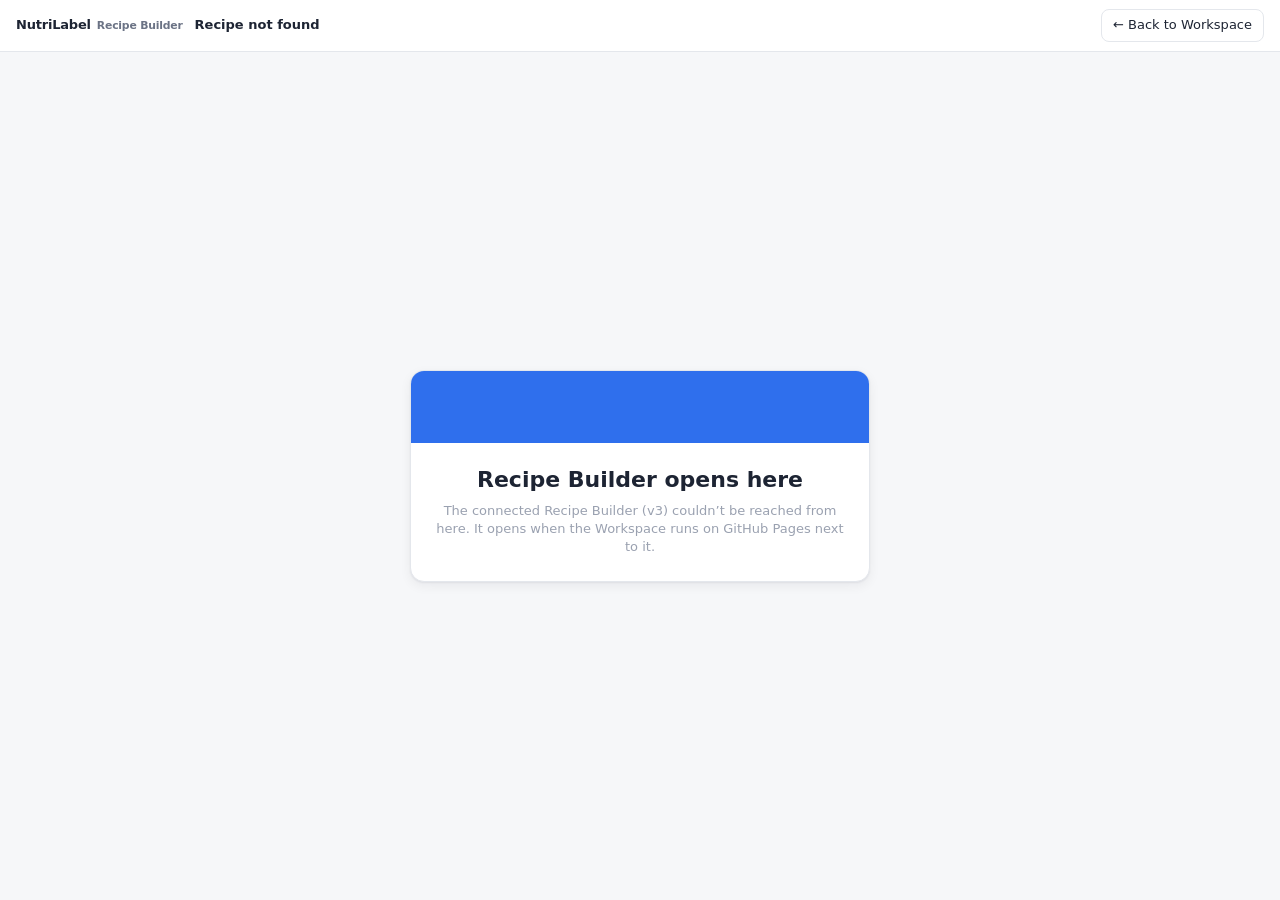
==== builder.html @ fdc072c4 "Layout lab: four alternative Workspace layouts on the same data Directions from the ui-ux-pro-max sk" ====
<!doctype html>
<html lang="en">
<head>
  <meta charset="utf-8">
  <meta name="viewport" content="width=device-width, initial-scale=1">
  <title>Recipe Builder</title>
  <link rel="stylesheet" href="base.css?v=202610161114">
  <link rel="stylesheet" href="workspace.css?v=202610161114">
  <script>try { var t = JSON.parse(localStorage.getItem('nlws.pref.theme')); if (t) document.documentElement.dataset.theme = t; } catch (e) {}</script>
</head>
<body>
  <header class="topbar">
    <a class="brand" href="index.html">NutriLabel <small>Recipe Builder</small></a>
    <span class="title" id="name"></span>
    <span class="spacer"></span>
    <a class="btn" href="index.html" onclick="if (history.length > 1 && document.referrer) { history.back(); return false; }">← Back to Workspace</a>
  </header>
  <div class="ws-builder">
    <div class="ws-builder-box">
      <div class="ws-thumb" id="strip"></div>
      <h1>Recipe Builder opens here</h1>
      <p class="muted" id="sub"></p>
      <p class="faint">The connected Recipe Builder (v3) couldn’t be reached from here. It opens when the Workspace runs on GitHub Pages next to it.</p>
    </div>
  </div>
  <script src="store.js?v=202610161114"></script>
  <script>
    const r = store.getItem(new URLSearchParams(location.search).get('id'));
    document.getElementById('name').textContent = r ? r.name : 'Recipe not found';
    document.title = (r ? r.name + ' · ' : '') + 'Recipe Builder';
    if (r) {
      document.getElementById('strip').style.background = r.thumbnailColor;
      document.getElementById('sub').textContent = 'Opening “' + r.name + '” · ' + r.versions + (r.versions === 1 ? ' version · ' : ' versions · ') + r.cards + (r.cards === 1 ? ' card' : ' cards');
    }
  </script>
</body>
</html>
---- base.css ----
/* Design tokens and shared components, copied from V3 shared/base.css (54e00f0). Used by every page. */
:root {
  --bg: #f6f7f9; --panel: #fff; --line: #e4e7ec; --line2: #eef0f3;
  --text: #1d2433; --muted: #6b7385; --faint: #9aa1b0;
  --accent: #2f6fed; --accent-soft: #eaf1ff; --danger: #e5484d; --ok: #16a34a;
  --asm: #7c5cff; --asm-soft: #f1edff; --final: #10b981; --final-soft: #e7f8f1;
  --radius: 10px; --shadow: 0 1px 2px rgba(16,24,40,.06), 0 4px 12px rgba(16,24,40,.06);
  --shadow-lg: 0 8px 30px rgba(16,24,40,.16);
  --accent-hover: #255fd6; --hover: #f2f4f7; --subtle: #f8f9fb; --canvas: #f4f5f7; --dot: #cfd4dc;
  --input: #fff; --chip: #eef0f3; --tabbar: #eef0f3; --toast-bg: #1d2433;
  --warn-soft: #fff8e6; --warn-line: #f3d58a; --danger-soft: #fdecec; --fav-soft: #fff6e0;
  color-scheme: light;
}
:root[data-theme="dark"] {
  --bg: #0f141c; --panel: #171d28; --line: #2b3343; --line2: #222a37;
  --text: #e6e9ef; --muted: #a6afc0; --faint: #778195;
  --accent: #5b8cff; --accent-soft: #1d2a48; --danger: #f2696d; --ok: #3fcf83;
  --asm: #9a82ff; --asm-soft: #262043; --final: #34d399; --final-soft: #12302a;
  --shadow: 0 1px 2px rgba(0,0,0,.45), 0 4px 14px rgba(0,0,0,.35);
  --shadow-lg: 0 10px 34px rgba(0,0,0,.55);
  --accent-hover: #4677f0; --hover: #232b39; --subtle: #1c2330; --canvas: #11161f; --dot: #2b3546;
  --input: #0f141c; --chip: #2b3343; --tabbar: #121821; --toast-bg: #2e3748;
  --warn-soft: #2a2414; --warn-line: #5c4b1d; --danger-soft: #3b1d23; --fav-soft: #2c2515;
  color-scheme: dark;
}
* { box-sizing: border-box; }
html, body { margin: 0; height: 100%; }
body[data-layout] { overflow: hidden; }
body { background: var(--bg); color: var(--text); font: 13px/1.4 system-ui, -apple-system, "Segoe UI", Roboto, sans-serif; }
button { font: inherit; cursor: pointer; }
input, textarea, select { font: inherit; color: inherit; }
a { color: var(--accent); }

.topbar { height: 52px; display: flex; align-items: center; gap: 12px; padding: 0 16px; background: var(--panel); border-bottom: 1px solid var(--line); }
.topbar { overflow-x: auto; overflow-y: hidden; scrollbar-width: thin; }
.topbar > * { flex: none; white-space: nowrap; }
.topbar > .spacer { flex: 1 1 0; min-width: 8px; }
.topbar > .title { flex: 0 1 auto; min-width: 60px; overflow: hidden; text-overflow: ellipsis; }
.brand { font-weight: 800; letter-spacing: -.2px; display: flex; align-items: center; gap: 6px; text-decoration: none; color: var(--text); }
.brand small { font-weight: 600; color: var(--muted); }
.topbar .title { font-weight: 700; }
.topbar .tag { font-size: 11px; font-weight: 700; color: var(--accent); background: var(--accent-soft); padding: 2px 7px; border-radius: 5px; }
.topbar .spacer { flex: 1; }
.btn { border: 1px solid var(--line); background: var(--panel); border-radius: 8px; padding: 6px 11px; color: var(--text); display: inline-flex; align-items: center; gap: 6px; white-space: nowrap; }
.btn:hover { background: var(--hover); }
.btn.primary { background: var(--accent); color: #fff; border-color: var(--accent); }
.btn.primary:hover { background: var(--accent-hover); }
.btn.ghost { border-color: transparent; background: transparent; }
.btn.ghost:hover { background: var(--hover); }
.btn.sm { padding: 3px 8px; font-size: 12px; }
.kbd { font: 11px ui-monospace, monospace; background: var(--hover); border: 1px solid var(--line); border-radius: 4px; padding: 0 4px; color: var(--muted); }

.canvas { position: relative; overflow: hidden; background-color: var(--canvas);
  background-image: radial-gradient(circle, var(--dot) 1.1px, transparent 1.2px); touch-action: none; }
.canvas.panning { cursor: grabbing; }
.world { position: absolute; left: 0; top: 0; transform-origin: 0 0; }
.world.animating { transition: transform .3s ease; }
.zoombar { position: absolute; right: 14px; bottom: 14px; display: flex; gap: 4px; background: var(--panel); border: 1px solid var(--line); border-radius: 9px; padding: 3px; box-shadow: var(--shadow); z-index: 5; }
.zoombar button { border: 0; background: none; width: 30px; height: 28px; border-radius: 6px; color: var(--muted); font-size: 15px; }
.zoombar button:hover { background: var(--hover); color: var(--text); }
.zoombar .zl { min-width: 46px; font-size: 11px; display: grid; place-items: center; color: var(--muted); }

/* number inputs */
.num { width: 64px; text-align: right; border: 1px solid var(--line); border-radius: 6px; padding: 3px 6px; background: var(--panel); }
.num:focus, .txt:focus, textarea:focus { outline: 2px solid var(--accent); outline-offset: -1px; border-color: transparent; }
.txt { border: 1px solid var(--line); border-radius: 6px; padding: 5px 8px; background: var(--panel); width: 100%; }
textarea.txt { resize: vertical; min-height: 56px; }

/* picker */
.picker { position: fixed; z-index: 1000; width: 300px; max-height: 360px; background: var(--panel); border: 1px solid var(--line); border-radius: 10px; box-shadow: var(--shadow-lg); display: flex; flex-direction: column; overflow: hidden; }
.pk-head { display: flex; align-items: center; border-bottom: 1px solid var(--line); }
.picker input { flex: 1; min-width: 0; border: 0; padding: 10px 12px; outline: none; }
.pk-close { border: 0; background: none; width: 30px; height: 30px; margin-right: 4px; border-radius: 6px; color: var(--muted); font-size: 18px; line-height: 1; }
.pk-close:hover { background: var(--hover); color: var(--text); }
.pk-list { overflow: auto; padding: 4px 0; }
.pk-group { font-size: 10.5px; font-weight: 700; text-transform: uppercase; letter-spacing: .5px; color: var(--faint); padding: 8px 12px 3px; }
.pk-item { display: flex; align-items: center; gap: 8px; padding: 6px 12px; cursor: pointer; }
.pk-item.active, .pk-item:hover { background: var(--accent-soft); }
.pk-dot { width: 8px; height: 8px; border-radius: 50%; flex: none; }
.pk-label { flex: 1; white-space: nowrap; overflow: hidden; text-overflow: ellipsis; }
.pk-sub { color: var(--faint); font-size: 11px; white-space: nowrap; }
.pk-empty { padding: 14px; color: var(--muted); }

/* nutrition label */
.nlabel { border: 1.5px solid #111; padding: 6px 8px; background: #fff; color: #111; font-family: Helvetica, Arial, sans-serif; max-width: 280px; }
.lb-title { font-size: 26px; font-weight: 900; letter-spacing: -.5px; line-height: 1; }
.lb-serv { display: flex; justify-content: space-between; font-size: 13px; border-top: 1px solid #111; margin-top: 4px; padding-top: 2px; }
.lb-thick { height: 8px; background: #111; margin: 3px 0; }
.lb-med { height: 4px; background: #111; margin: 2px 0; }
.lb-cal { display: flex; justify-content: space-between; align-items: baseline; font-weight: 900; }
.lb-cal span { font-size: 18px; } .lb-cal b { font-size: 28px; }
.lb-row { display: flex; justify-content: space-between; border-top: 1px solid #999; font-size: 12px; padding: 1.5px 0; }
.lb-row.sub { padding-left: 14px; }
.lb-row.right { justify-content: flex-end; border-top: 0; font-size: 11px; }
.lb-foot { font-size: 10px; color: #444; }
.lb-stmt { font-size: 11px; line-height: 1.35; margin-top: 8px; max-width: 280px; border: 1.5px solid #111; padding: 6px 8px; background: #fff; color: #111; font-family: Helvetica, Arial, sans-serif; } /* printed-label look, like .nlabel */

/* Excel-style recipe tabs */
body.has-tabbar .gmain, body.has-tabbar .cmain, body.has-tabbar .smain { height: calc(100vh - 52px - 36px) !important; }
.tabbar { position: fixed; left: 0; right: 0; bottom: 0; height: 36px; background: var(--tabbar); border-top: 1px solid var(--line); display: flex; align-items: stretch; z-index: 800; padding-left: 8px; }
.tb-add { width: 30px; margin: 5px 6px 5px 0; border: 1px solid var(--line); background: var(--panel); border-radius: 6px; font-size: 17px; line-height: 1; color: var(--accent); flex: none; }
.tb-add:hover { background: var(--accent); color: #fff; border-color: var(--accent); }
.tb-tabs { display: flex; overflow-x: auto; overflow-y: hidden; flex: 1; min-width: 0; scrollbar-width: thin; }
.tb-tab { display: flex; align-items: center; gap: 4px; padding: 0 6px 0 14px; max-width: 220px; border-right: 1px solid var(--line); color: var(--muted); cursor: pointer; user-select: none; flex: none; position: relative; }
.tb-tab:hover { background: var(--hover); color: var(--text); }
.tb-tab.active { background: var(--panel); color: var(--text); font-weight: 650; margin-top: -1px; box-shadow: inset 0 -3px 0 var(--accent); }
.tb-name { white-space: nowrap; overflow: hidden; text-overflow: ellipsis; }
.tb-x { border: 0; background: none; color: var(--faint); width: 18px; height: 18px; border-radius: 4px; padding: 0; font-size: 14px; line-height: 1; visibility: hidden; }
.tb-tab:hover .tb-x, .tb-tab.active .tb-x { visibility: visible; }
.tb-x:hover { background: var(--danger-soft); color: var(--danger); }
.tb-input { width: 170px; border: 1px solid var(--accent); border-radius: 4px; padding: 2px 5px; font-weight: 600; outline: none; }
.tb-hint { align-self: center; padding: 0 14px; color: var(--faint); font-size: 11px; white-space: nowrap; }
.tb-menu { position: fixed; z-index: 1001; background: var(--panel); border: 1px solid var(--line); border-radius: 8px; box-shadow: var(--shadow-lg); padding: 4px; display: flex; flex-direction: column; min-width: 150px; }
.tb-menu button { border: 0; background: none; text-align: left; padding: 7px 10px; border-radius: 5px; }
.tb-menu button:hover { background: var(--accent-soft); }
.tb-menu button.danger { color: var(--danger); } .tb-menu button.danger:hover { background: var(--danger-soft); }

.toast { position: fixed; left: 50%; top: 64px; transform: translate(-50%, -10px); background: var(--toast-bg); color: #fff; padding: 7px 14px; border-radius: 8px; opacity: 0; transition: .2s; pointer-events: none; z-index: 2000; }
.toast.show { opacity: 1; transform: translate(-50%, 0); }
.nl-prompt-ov { position: fixed; inset: 0; background: rgba(0,0,0,.35); display: flex; align-items: center; justify-content: center; z-index: 3000; }
.nl-prompt { background: var(--panel); border-radius: 14px; padding: 24px; width: 360px; max-width: 90vw; box-shadow: var(--shadow-lg); }
.nl-prompt-label { font-weight: 600; margin-bottom: 10px; }
.nl-prompt-input { width: 100%; padding: 8px 10px; border: 1px solid var(--line); border-radius: 8px; font: inherit; outline: none; }
.nl-prompt-input:focus { border-color: var(--accent); box-shadow: 0 0 0 3px var(--accent-soft); }
.nl-prompt-btns { display: flex; gap: 8px; margin-top: 14px; justify-content: flex-end; }
.muted { color: var(--muted); } .faint { color: var(--faint); }
.nif { width: 460px; max-height: 90vh; overflow-y: auto; }
.nif-f { display: flex; flex-direction: column; gap: 4px; margin-bottom: 10px; flex: 1; min-width: 0; }
.nif-f span, .nif-n span { font-size: 12px; color: var(--muted); }
.nif-f input, .nif-f select, .nif-n input { padding: 7px 9px; border: 1px solid var(--line); border-radius: 8px; font: inherit; background: var(--panel); color: var(--text); width: 100%; }
.nif-f input:focus, .nif-f select:focus, .nif-n input:focus { outline: none; border-color: var(--accent); box-shadow: 0 0 0 3px var(--accent-soft); }
.nif-row { display: flex; gap: 10px; }
.nif-h { font-weight: 600; margin: 6px 0 8px; }
.nif-h small { font-weight: 400; color: var(--faint); margin-left: 6px; }
.nif-grid { display: grid; grid-template-columns: 1fr 1fr 1fr; gap: 8px; }
.nif-n { display: flex; flex-direction: column; gap: 3px; }
.nif-n.sub span { padding-left: 8px; }
.new-ing-btn { width: 100%; margin: 6px 0; justify-content: center; }
@media (max-width: 520px) { .nif-row { flex-direction: column; gap: 0; } .nif-grid { grid-template-columns: 1fr 1fr; } }
[hidden] { display: none !important; }

/* theme: inputs and the theme button */
.num, .txt, .nl-prompt-input, .nif input, .nif select, .picker input { background: var(--input); color: var(--text); }
.btn { color: var(--text); }
.theme-btn { min-width: 34px; justify-content: center; font-size: 15px; }
---- workspace.css ----
/* workspace.css — Workspace screens. Colors come only from base.css tokens.
   Exceptions (same as base.css .btn.primary / .toast): white text on avatars, which sit on each person's own color. */

/* ---------- top bar ---------- */
.topbar .brand small { font-weight: 600; }
.ws-search { flex: 0 1 520px !important; min-width: 200px; display: flex; align-items: center; gap: 8px; height: 36px; padding: 0 10px;
  background: var(--subtle); border: 1px solid var(--line); border-radius: 9px; margin-left: 24px; }
.ws-search:focus-within { background: var(--input); border-color: var(--accent); box-shadow: 0 0 0 3px var(--accent-soft); }
.ws-search .ic { color: var(--faint); font-size: 16px; }
.ws-search-input { flex: 1; min-width: 0; border: 0; background: none; outline: none; font-size: 14px; }
.ws-me { display: flex; cursor: default; }
.avatar { display: inline-grid; place-items: center; border-radius: 50%; color: #fff; font-weight: 700; flex: none; letter-spacing: .2px; }

/* ---------- shell ---------- */
.ws-shell { display: flex; height: calc(100vh - 52px); }
.ws-side { width: 232px; flex: none; padding: 14px 10px; display: flex; flex-direction: column; gap: 14px; border-right: 1px solid var(--line); background: var(--panel); }
.ws-main { flex: 1; min-width: 0; display: flex; flex-direction: column; }
.ws-head { min-height: 56px; display: flex; align-items: center; gap: 12px; padding: 8px 24px; border-bottom: 1px solid var(--line2); }
.ws-items { flex: 1; overflow: auto; padding: 8px 24px 40px; }

/* ---------- sidebar ---------- */
.ws-new { display: inline-flex; align-items: center; gap: 10px; align-self: flex-start; padding: 12px 22px 12px 16px; font-size: 15px; font-weight: 650;
  border: 1px solid var(--line); border-radius: 14px; background: var(--panel); color: var(--text); box-shadow: var(--shadow); }
.ws-new:hover { background: var(--accent-soft); border-color: var(--accent); }
.ws-new .plus { font-size: 20px; line-height: 1; color: var(--accent); }
.ws-nav { display: flex; flex-direction: column; gap: 2px; }
.ws-nav button { display: flex; align-items: center; gap: 12px; padding: 9px 14px; border: 0; border-radius: 20px; background: none; color: var(--text); font-size: 14px; text-align: left; }
.ws-nav button:hover { background: var(--hover); }
.ws-nav button.on { background: var(--accent-soft); color: var(--accent); font-weight: 650; }
.ws-nav button.drop { outline: 2px dashed var(--accent); outline-offset: -2px; }
.ws-nav .ic { width: 18px; text-align: center; color: inherit; opacity: .8; }
.ws-side-foot { margin-top: auto; display: flex; flex-direction: column; gap: 4px; align-items: flex-start; font-size: 11px; padding: 0 4px; }

/* ---------- breadcrumbs + selection bar ---------- */
.ws-crumbs { display: flex; align-items: center; gap: 2px; min-width: 0; flex: 1; overflow: hidden; }
.crumb { border: 0; background: none; padding: 5px 9px; border-radius: 8px; font-size: 18px; color: var(--muted); white-space: nowrap; }
.crumb:hover:not(.last) { background: var(--hover); color: var(--text); }
.crumb.last { color: var(--text); font-weight: 650; cursor: default; overflow: hidden; text-overflow: ellipsis; }
.crumb.drop { outline: 2px dashed var(--accent); }
.ws-crumbs .sep { color: var(--faint); font-size: 16px; }
/* while something is selected the selection bar takes the breadcrumbs' place (Drive does the same) */
.ws-head:has(.ws-selbar:not([hidden])) .ws-crumbs { display: none; }
.ws-selbar { flex: 1; display: flex; align-items: center; gap: 8px; padding: 4px 6px 4px 4px; background: var(--accent-soft); border-radius: 10px; flex: none; }
.ws-selbar b { color: var(--accent); margin-right: 8px; }
.ws-selbar .spacer { flex: 1; }
.btn:disabled { opacity: .45; cursor: default; }

/* ---------- sections ---------- */
.ws-sec { font-size: 13px; font-weight: 650; color: var(--muted); margin: 18px 0 10px; }

/* folders */
.ws-folders { display: grid; grid-template-columns: repeat(auto-fill, minmax(220px, 1fr)); gap: 12px; }
.ws-folder { display: flex; align-items: center; gap: 10px; padding: 12px 10px 12px 12px; background: var(--panel); border: 1px solid var(--line); border-radius: var(--radius); cursor: pointer; user-select: none; position: relative; }
.ws-folder:hover { background: var(--hover); }
.ws-folder-ic { width: 32px; height: 32px; flex: none; display: grid; place-items: center; border-radius: 8px; background: var(--accent-soft); color: var(--accent); font-size: 14px; }
.ws-folder-txt { flex: 1; min-width: 0; }
.ws-folder .faint { font-size: 12px; white-space: nowrap; overflow: hidden; text-overflow: ellipsis; }

/* recipe cards */
.ws-grid { display: grid; grid-template-columns: repeat(auto-fill, minmax(230px, 1fr)); gap: 14px; }
.ws-card { background: var(--panel); border: 1px solid var(--line); border-radius: var(--radius); overflow: hidden; cursor: default; user-select: none; display: flex; flex-direction: column; position: relative; }
.ws-card:hover { box-shadow: var(--shadow); }
.ws-card.archived .ws-thumb { filter: grayscale(.8); opacity: .7; }
.ws-thumb { height: 64px; position: relative; display: flex; align-items: flex-start; justify-content: space-between; padding: 8px; }
.ws-thumb-tags { position: absolute; left: 10px; bottom: 8px; font-size: 11px; font-weight: 600; padding: 1px 7px; border-radius: 10px; background: var(--panel); color: var(--muted); }
.ws-thumb-tags:empty { display: none; }
.ws-card-body { padding: 10px 12px 12px; display: flex; flex-direction: column; gap: 6px; }
.ws-card-head { display: flex; align-items: center; gap: 4px; }
.ws-name { font-weight: 650; font-size: 14px; flex: 1; min-width: 0; white-space: nowrap; overflow: hidden; text-overflow: ellipsis; }
.ws-stats { display: flex; gap: 14px; color: var(--muted); font-size: 12px; }
.ws-stats b { color: var(--text); font-weight: 650; }
.ws-meta { color: var(--faint); font-size: 12px; white-space: nowrap; overflow: hidden; text-overflow: ellipsis; }
.ws-badge { color: var(--faint); font-size: 13px; flex: none; }

/* small controls on cards */
.ws-star { border: 0; width: 28px; height: 28px; border-radius: 50%; background: var(--panel); color: var(--faint); font-size: 15px; line-height: 1; box-shadow: var(--shadow); }
.ws-star.on { color: var(--final); }
.ws-star:hover { color: var(--final); }
.ws-more { border: 0; background: none; width: 28px; height: 28px; border-radius: 50%; color: var(--muted); font-size: 18px; line-height: 1; flex: none; }
.ws-more:hover { background: var(--hover); color: var(--text); }
.ws-check { width: 18px; height: 18px; margin: 0; accent-color: var(--accent); cursor: pointer; flex: none; }
.ws-thumb .ws-check { opacity: 0; transition: opacity .1s; }
.ws-folder .ws-check { position: absolute; left: -7px; top: -7px; opacity: 0; transition: opacity .1s; }
.ws-card:hover .ws-check, .ws-folder:hover .ws-check, .ws-check:checked, body.selecting .ws-check { opacity: 1; }

/* selected / drag states */
.ws-card.sel, .ws-folder.sel { border-color: var(--accent); box-shadow: 0 0 0 2px var(--accent-soft), var(--shadow); }
.ws-folder.sel { background: var(--accent-soft); }
.dragging { opacity: .45; }
.ws-folder.drop { border-color: var(--accent); background: var(--accent-soft); outline: 2px dashed var(--accent); outline-offset: 2px; }

/* ---------- empty state ---------- */
.ws-empty { display: flex; flex-direction: column; align-items: center; justify-content: center; gap: 6px; padding: 80px 20px; color: var(--muted); text-align: center; }
.ws-empty-ic { width: 72px; height: 72px; border-radius: 50%; display: grid; place-items: center; font-size: 30px; background: var(--accent-soft); color: var(--accent); margin-bottom: 8px; }
.ws-empty p { font-size: 15px; margin: 0 0 10px; }
.ws-empty .btn { font-size: 14px; padding: 9px 16px; }

/* ---------- menus + toast ---------- */
.ws-menu { position: fixed; z-index: 1001; min-width: 200px; background: var(--panel); border: 1px solid var(--line); border-radius: 10px; box-shadow: var(--shadow-lg); padding: 5px; display: flex; flex-direction: column; }
.ws-menu button { display: flex; align-items: center; gap: 10px; border: 0; background: none; text-align: left; padding: 8px 10px; border-radius: 6px; color: var(--text); font-size: 13.5px; }
.ws-menu button:hover:not(:disabled) { background: var(--accent-soft); }
.ws-menu button:disabled { color: var(--faint); cursor: default; }
.ws-menu button.danger { color: var(--danger); }
.ws-menu button.danger:hover { background: var(--danger-soft); }
.ws-menu .ic { width: 18px; text-align: center; color: var(--muted); }
.ws-menu .kbd { margin-left: auto; }
.ws-menu-sep { height: 1px; background: var(--line2); margin: 4px 2px; }
.ws-toast { position: fixed; left: 50%; bottom: 24px; margin-left: -200px; min-width: 400px; justify-content: space-between; display: flex; align-items: center; gap: 14px; background: var(--toast-bg); color: var(--bg); padding: 11px 16px; border-radius: 8px; box-shadow: var(--shadow-lg);
  opacity: 0; transform: translateY(10px); transition: .2s; pointer-events: none; z-index: 2000; font-size: 14px; max-width: 520px; }
:root[data-theme="dark"] .ws-toast { color: var(--text); }
.ws-toast.show { opacity: 1; transform: none; pointer-events: auto; }
.ws-toast button { border: 0; background: none; color: var(--accent); font-weight: 700; padding: 2px 4px; }
:root:not([data-theme="dark"]) .ws-toast button { color: var(--accent-soft); }

/* ---------- builder placeholder ---------- */
a.btn { text-decoration: none; }
.ws-builder { min-height: calc(100vh - 52px); display: grid; place-items: center; padding: 24px; }
.ws-builder-box { width: 460px; max-width: 100%; background: var(--panel); border: 1px solid var(--line); border-radius: 14px; box-shadow: var(--shadow); overflow: hidden; text-align: center; padding-bottom: 20px; }
.ws-builder-box .ws-thumb { height: 72px; background: var(--accent); }
.ws-builder-box h1 { font-size: 22px; margin: 22px 0 6px; }
.ws-builder-box p { margin: 4px 20px; }

/* ---------- layout toggle + head tools ---------- */
.ws-seg { display: flex; background: var(--subtle); border: 1px solid var(--line); border-radius: 9px; padding: 2px; }
.ws-seg button { border: 0; background: none; padding: 5px 11px; border-radius: 7px; color: var(--muted); }
.ws-seg button:hover { color: var(--text); }
.ws-seg button.on { background: var(--panel); color: var(--text); font-weight: 650; box-shadow: var(--shadow); }
.ws-head-tools { display: flex; gap: 4px; flex: none; }
.ws-icon-btn { width: 36px; height: 36px; justify-content: center; font-size: 18px; border-radius: 50%; padding: 0; color: var(--muted); }
.ws-icon-btn.on { background: var(--accent-soft); color: var(--accent); }

/* ---------- list view ---------- */
.ws-table { width: 100%; table-layout: fixed; border-collapse: collapse; margin-top: 8px; font-size: 13.5px; }
.ws-table th { position: sticky; top: 0; z-index: 1; background: var(--bg); text-align: left; font-weight: 600; color: var(--muted); font-size: 12.5px;
  padding: 9px 10px; border-bottom: 1px solid var(--line); cursor: pointer; white-space: nowrap; user-select: none; }
.ws-table th:hover { color: var(--text); }
.ws-table th .sort { color: var(--accent); }
.ws-table td { padding: 7px 10px; border-bottom: 1px solid var(--line2); white-space: nowrap; }
.ws-table .num-col { text-align: right; font-variant-numeric: tabular-nums; }
.ws-table .c-check { width: 34px; padding-right: 0; cursor: default; }
.ws-table .c-more { width: 40px; text-align: right; cursor: default; }
.ws-table td { overflow: hidden; text-overflow: ellipsis; }
.ws-table .c-owner { width: 160px; } .ws-table .c-updatedAt { width: 150px; } .ws-table .c-versions { width: 80px; }
.ws-table .c-kcalPerPortion { width: 104px; } .ws-table .c-costPerPortion { width: 110px; }
.ws-row-name .ws-name { flex: 1 1 auto; }
.ws-items { container-type: inline-size; }
@container (max-width: 960px) { .ws-table .c-versions { display: none; } }
@container (max-width: 540px) { .ws-table .c-tags { display: none; } }
@container (max-width: 880px) { .ws-table .c-owner { display: none; } }
@container (max-width: 720px) { .ws-table .c-updatedAt { display: none; } .ws-table td, .ws-table th { padding-left: 6px; padding-right: 6px; } }
.ws-row { cursor: default; user-select: none; }
.ws-row.folder { cursor: pointer; }
.ws-row:hover td { background: var(--hover); }
.ws-row.sel td { background: var(--accent-soft); }
.ws-row.drop td { background: var(--accent-soft); box-shadow: inset 0 2px 0 var(--accent), inset 0 -2px 0 var(--accent); }
.ws-row.archived .ws-row-ic { opacity: .5; }
.ws-row .ws-check { opacity: 0; }
.ws-row:hover .ws-check, .ws-row .ws-check:checked, .ws-table th .ws-check { opacity: 1; }
.ws-row-name { display: flex; align-items: center; gap: 10px; min-width: 0; }
.ws-row-name .ws-name { font-size: 13.5px; }
.ws-row-ic { width: 22px; height: 22px; border-radius: 6px; flex: none; display: inline-grid; place-items: center; }
.ws-row-ic.folder { background: var(--accent-soft); color: var(--accent); font-size: 12px; }
.ws-row-ic.folder svg { width: 14px; height: 14px; }
.ws-row-star .ws-star { box-shadow: none; background: none; width: 24px; height: 24px; }
.ws-row-star .ws-star:not(.on) { display: none; }
.ws-row:hover .ws-row-star .ws-star { display: inline-block; }
.ws-owner { display: inline-flex; align-items: center; gap: 8px; }

/* ---------- details panel ---------- */
.ws-details { width: 340px; flex: none; border-left: 1px solid var(--line); background: var(--panel); display: flex; flex-direction: column; min-height: 0; }
.ws-det-head { display: flex; align-items: center; gap: 10px; padding: 14px 12px 12px 18px; border-bottom: 1px solid var(--line2); }
.ws-det-head .ws-folder-ic, .ws-det-head .ws-row-ic { width: 28px; height: 28px; }
.ws-det-title { flex: 1; min-width: 0; font-size: 16px; font-weight: 700; white-space: nowrap; overflow: hidden; text-overflow: ellipsis; }
.ws-det-body { flex: 1; overflow: auto; padding: 4px 18px 24px; }
.ws-det-body h4 { font-size: 12px; text-transform: uppercase; letter-spacing: .5px; color: var(--faint); margin: 22px 0 10px; }
.ws-det-thumb { height: 56px; border-radius: 8px; margin-top: 14px; }
.ws-det-stats { display: grid; grid-template-columns: 1fr 1fr; gap: 8px; margin-top: 14px; }
.ws-det-stats div { background: var(--subtle); border: 1px solid var(--line2); border-radius: 8px; padding: 8px 10px; display: flex; flex-direction: column; }
.ws-det-stats b { font-size: 17px; }
.ws-det-stats span { color: var(--muted); font-size: 12px; }
.ws-det-open { width: 100%; justify-content: center; margin-top: 12px; padding: 9px; font-size: 14px; }
.ws-det-people { display: flex; flex-direction: column; gap: 8px; margin-bottom: 10px; }
.ws-det-person { display: flex; align-items: center; gap: 10px; }
.grow { flex: 1; min-width: 0; }
.ws-org-ic { width: 26px; height: 26px; border-radius: 50%; display: inline-grid; place-items: center; background: var(--final-soft); color: var(--final); flex: none; }
.ws-det-small { font-size: 12px; margin: 0 0 10px; }
.ws-det-acts { list-style: none; margin: 0; padding: 0; display: flex; flex-direction: column; gap: 12px; }
.ws-det-acts li { display: flex; gap: 10px; align-items: flex-start; }
.ws-det-acts .faint { font-size: 12px; }
.ws-det-dl { display: grid; grid-template-columns: 82px 1fr; gap: 6px 10px; margin: 0; }
.ws-det-dl dt { color: var(--muted); }
.ws-det-dl dd { margin: 0; }
.ws-det-note { background: var(--warn-soft); border: 1px solid var(--warn-line); border-radius: 8px; padding: 8px 10px; margin: 14px 0 0; }
.ws-det-empty { flex: 1; display: flex; flex-direction: column; align-items: center; justify-content: center; text-align: center; padding: 30px; color: var(--muted); }
.linkish { border: 0; background: none; padding: 0; color: var(--accent); font-weight: 650; }

/* ---------- dialogs (share, move) ---------- */
.ws-dialog { background: var(--panel); border-radius: 14px; box-shadow: var(--shadow-lg); width: 520px; max-width: calc(100vw - 32px); max-height: 86vh; display: flex; flex-direction: column; }
.ws-dialog-head { display: flex; align-items: center; gap: 10px; padding: 18px 16px 6px 22px; }
.ws-dialog-head h2 { flex: 1; min-width: 0; font-size: 18px; margin: 0; white-space: nowrap; overflow: hidden; text-overflow: ellipsis; }
.ws-dialog-body { padding: 8px 22px 12px; overflow: auto; }
.ws-dialog-body h4 { font-size: 12px; text-transform: uppercase; letter-spacing: .5px; color: var(--faint); margin: 18px 0 8px; }
.ws-dialog-foot { display: flex; align-items: center; gap: 8px; padding: 12px 22px 18px; border-top: 1px solid var(--line2); }
.ws-dialog-foot .spacer { flex: 1; }
.ws-sel { border: 1px solid var(--line); border-radius: 8px; padding: 7px 9px; background: var(--input); color: var(--text); }
.ws-sel:focus { outline: none; border-color: var(--accent); box-shadow: 0 0 0 3px var(--accent-soft); }
.ws-share-add { display: flex; gap: 8px; }
.ws-share-add select:first-child { flex: 1; min-width: 0; }
.ws-share-list { display: flex; flex-direction: column; gap: 4px; }
.ws-share-row { display: flex; align-items: center; gap: 12px; padding: 6px 0; }
.ws-share-row .faint { font-size: 12px; }
.ws-share-role { width: 110px; flex: none; }
span.ws-share-role { text-align: right; padding-right: 36px; width: auto; }
.ws-share-org { display: flex; align-items: center; gap: 12px; padding: 10px 12px; border: 1px solid var(--line); border-radius: 10px; cursor: pointer; }
.ws-share-org .ws-org-ic { width: 32px; height: 32px; }
.ws-share-org .faint { font-size: 12px; }
.ws-switch { appearance: none; width: 38px; height: 22px; border-radius: 11px; background: var(--chip); position: relative; cursor: pointer; flex: none; margin: 0; transition: background .15s; }
.ws-switch::after { content: ""; position: absolute; left: 3px; top: 3px; width: 16px; height: 16px; border-radius: 50%; background: var(--panel); box-shadow: var(--shadow); transition: left .15s; }
.ws-switch:checked { background: var(--accent); }
.ws-switch:checked::after { left: 19px; }
.ws-switch:disabled { opacity: .5; cursor: default; }
.ws-switch:focus-visible { outline: 2px solid var(--accent); outline-offset: 2px; }
.ws-move-list { display: flex; flex-direction: column; border: 1px solid var(--line); border-radius: 10px; padding: 4px; max-height: 50vh; overflow: auto; }
.ws-move-row { display: flex; align-items: center; gap: 10px; border: 0; background: none; text-align: left; padding: 8px 12px; border-radius: 7px; color: var(--text); }
.ws-move-row:hover:not(:disabled) { background: var(--hover); }
.ws-move-row.on { background: var(--accent-soft); color: var(--accent); font-weight: 650; }
.ws-move-row:disabled { color: var(--faint); cursor: default; }
.ws-move-heading { font-size: 11px; text-transform: uppercase; letter-spacing: .5px; color: var(--faint); padding: 12px 12px 4px; }

/* ---------- person switcher + notifications ---------- */
.ws-me-btn { display: flex; align-items: center; gap: 8px; border: 1px solid transparent; background: none; padding: 3px 6px 3px 10px; border-radius: 22px; color: var(--text); }
.ws-me-btn:hover { background: var(--hover); border-color: var(--line); }
.ws-me-txt { display: flex; flex-direction: column; align-items: flex-end; line-height: 1.2; }
.ws-me-txt b { font-size: 13px; }
.ws-me-txt span { font-size: 11px; color: var(--muted); }
.ws-caret { color: var(--faint); font-size: 10px; }
.ws-people { width: 300px; }
.ws-people button { padding: 7px 10px; }
.ws-people button.on { background: var(--accent-soft); }
.ws-people .faint { font-size: 11.5px; }
.ws-people-head { font-size: 11px; text-transform: uppercase; letter-spacing: .5px; color: var(--faint); padding: 8px 10px 6px; }
.ws-people-foot { font-size: 11.5px; color: var(--muted); padding: 8px 10px 6px; border-top: 1px solid var(--line2); margin-top: 4px; }
.ws-check-ic { color: var(--accent); font-weight: 700; }
.ws-bell { position: relative; font-size: 16px; }
.ws-badge-n { position: absolute; top: 1px; right: 0; min-width: 17px; height: 17px; padding: 0 4px; border-radius: 9px; background: var(--danger); color: #fff; font-size: 10.5px; font-weight: 700; display: grid; place-items: center; }
.ws-notes { width: 380px; max-height: 70vh; overflow: auto; }
.ws-note { align-items: flex-start !important; white-space: normal; line-height: 1.35; }
.ws-note.unread { background: var(--accent-soft); }
.ws-note .faint { font-size: 11.5px; margin-top: 2px; }
.ws-dot { width: 8px; height: 8px; border-radius: 50%; background: var(--accent); flex: none; margin-top: 6px; }
.ws-notes-empty { padding: 18px 12px; color: var(--muted); }
.ws-new.muted-btn { opacity: .55; box-shadow: none; }
.ws-guide-btn { border-color: var(--asm); color: var(--asm); font-weight: 650; }
.ws-guide-btn:hover, .ws-guide-btn.on { background: var(--asm-soft); }

/* ---------- use-case guide ---------- */
/* docked as a column on the right of the screen, so it never covers recipes; minimised it becomes a pill */
.ws-demo { width: 360px; flex: none; display: flex; flex-direction: column; min-height: 0; background: var(--panel); border-left: 1px solid var(--line); box-shadow: inset 3px 0 0 var(--asm); }
.ws-demo.min { position: fixed; right: 16px; bottom: 16px; z-index: 900; width: auto; border: 1px solid var(--asm); border-radius: 22px; box-shadow: var(--shadow-lg); }
.ws-demo-pill { border: 0; background: none; padding: 9px 16px; color: var(--asm); font-weight: 650; border-radius: 22px; }
.ws-demo-pill .faint { font-weight: 400; }
.ws-demo-head { display: flex; align-items: center; gap: 2px; padding: 8px 6px 0 10px; border-bottom: 1px solid var(--line2); }
.ws-demo-tabs { display: flex; flex: 1; gap: 2px; }
.ws-demo-tabs button { border: 0; background: none; padding: 8px 10px; color: var(--muted); font-weight: 600; border-bottom: 2px solid transparent; margin-bottom: -1px; }
.ws-demo-tabs button.on { color: var(--asm); border-bottom-color: var(--asm); }
.ws-demo-count { font-size: 11px; background: var(--asm-soft); color: var(--asm); padding: 1px 6px; border-radius: 8px; }
.ws-demo-body { overflow: auto; padding: 12px 14px 16px; }
.ws-demo-body.flash { animation: ws-flash .9s ease; }
@keyframes ws-flash { 0% { background: var(--final-soft); } 100% { background: transparent; } }
.ws-demo-intro { margin: 0 0 12px; color: var(--muted); }
.ws-demo-small { font-size: 12px; margin-top: 12px; }
.ws-demo-cases { display: flex; flex-direction: column; gap: 10px; }
.ws-demo-case { border: 1px solid var(--line); border-radius: 10px; padding: 10px 12px; display: flex; flex-direction: column; gap: 4px; }
.ws-demo-case p { margin: 0; color: var(--muted); font-size: 12.5px; }
.ws-demo-case-top { display: flex; align-items: center; gap: 8px; font-size: 12px; }
.ws-demo-case-foot { display: flex; align-items: center; justify-content: space-between; margin-top: 4px; }
.ws-demo-people { display: inline-flex; }
.ws-demo-people .avatar { box-shadow: 0 0 0 2px var(--panel); }
.ws-demo-people .avatar + .avatar { margin-left: -6px; }
.ws-demo-back { font-size: 12.5px; margin-bottom: 8px; }
.ws-demo-title { display: flex; align-items: center; gap: 10px; font-size: 15px; }
.ws-demo-story { color: var(--muted); margin: 6px 0 12px; }
.ws-steps { list-style: none; margin: 0; padding: 0; display: flex; flex-direction: column; gap: 4px; }
.ws-step { display: flex; gap: 10px; padding: 8px; border-radius: 9px; color: var(--faint); }
.ws-step.done { color: var(--muted); }
.ws-step.current { background: var(--asm-soft); color: var(--text); }
.ws-step-mark { width: 22px; height: 22px; flex: none; border-radius: 50%; display: grid; place-items: center; font-size: 11.5px; font-weight: 700; border: 1.5px solid var(--line); }
.ws-step.done .ws-step-mark { background: var(--final); border-color: var(--final); color: var(--panel); }
.ws-step.current .ws-step-mark { background: var(--asm); border-color: var(--asm); color: var(--panel); }
.ws-step-who { display: flex; align-items: center; gap: 6px; font-size: 12px; margin-bottom: 2px; }
.ws-step:not(.current):not(.done) .avatar { opacity: .5; }
.ws-step-text { line-height: 1.4; }
.ws-step.done .ws-step-text { text-decoration: line-through; text-decoration-color: var(--faint); }
.ws-step-act { display: flex; align-items: center; gap: 12px; margin-top: 8px; }
.ws-step-turn { font-size: 12px; font-weight: 650; color: var(--asm); }
.ws-step-skip { font-size: 12px; color: var(--muted); font-weight: 500; }
.ws-demo-done { margin-top: 12px; padding: 12px; border-radius: 10px; background: var(--final-soft); display: flex; flex-direction: column; gap: 8px; }
.ws-demo-meter { height: 6px; border-radius: 3px; background: var(--chip); overflow: hidden; margin-bottom: 10px; }
.ws-demo-meter span { display: block; height: 100%; background: var(--final); transition: width .3s; }
.ws-check-group h4 { font-size: 11px; text-transform: uppercase; letter-spacing: .5px; color: var(--faint); margin: 12px 0 4px; }
.ws-checklist { list-style: none; margin: 0; padding: 0; display: grid; grid-template-columns: 1fr; gap: 2px; }
.ws-checklist li { display: flex; gap: 8px; align-items: center; padding: 3px 0; color: var(--muted); }
.ws-checklist li .ws-check-ic { color: var(--faint); width: 14px; text-align: center; }
.ws-checklist li.on { color: var(--text); }
.ws-checklist li.on .ws-check-ic { color: var(--final); }

/* ---------- tags ---------- */
/* a tag's own colour (--tc) comes from data, like a recipe's thumbnail colour; everything else uses the tokens */
.tag { display: inline-flex; align-items: center; gap: 4px; max-width: 140px; padding: 1px 7px; border-radius: 10px; font-size: 11px; font-weight: 600; line-height: 1.6;
  background: color-mix(in srgb, var(--tc, var(--muted)) 14%, var(--panel)); color: color-mix(in srgb, var(--tc, var(--muted)) 70%, var(--text));
  border: 1px solid color-mix(in srgb, var(--tc, var(--muted)) 30%, transparent); white-space: nowrap; overflow: hidden; text-overflow: ellipsis; }
.tag.free { background: var(--chip); color: var(--muted); border-color: transparent; font-weight: 500; }
.tag.more { background: var(--panel); color: var(--muted); border-color: var(--line); }
.tag.big { font-size: 15px; padding: 2px 10px; max-width: none; }
.tag-dot { width: 7px; height: 7px; border-radius: 50%; background: var(--tc, var(--muted)); flex: none; display: inline-block; }
.ws-thumb-tags { display: flex; gap: 4px; flex-wrap: nowrap; overflow: hidden; padding: 0 !important; background: none !important; right: 46px; }
.ws-thumb-tags .tag { flex: 0 1 auto; min-width: 0; }
.ws-thumb-tags .tag.more, .ws-thumb-tags .tag.status { flex: none; }
.ws-thumb-tags .tag { background: var(--panel); }
.ws-thumb-tags .tag.free { color: var(--muted); }
.ws-row-tags { display: inline-flex; gap: 4px; max-width: 100%; overflow: hidden; }
.ws-table .c-tags { width: 210px; }
.ws-det-tags { display: flex; flex-wrap: wrap; gap: 5px; margin-bottom: 10px; }

/* editor */
.tag-ed h4 small { text-transform: none; letter-spacing: 0; font-weight: 400; }
.tag-ed-note { margin: 0 0 6px; font-size: 12.5px; }
.tag-ed-chips { display: flex; flex-wrap: wrap; gap: 6px; }
.tag-btn { display: inline-flex; align-items: center; gap: 5px; padding: 4px 11px; border-radius: 14px; font-size: 13px; border: 1px solid var(--line); background: var(--panel); color: var(--text); }
.tag-btn:hover { border-color: var(--tc, var(--accent)); }
.tag-btn.on { background: color-mix(in srgb, var(--tc, var(--accent)) 16%, var(--panel)); border-color: var(--tc, var(--accent)); font-weight: 650; }
.tag-btn.part { border-style: dashed; border-color: var(--tc, var(--accent)); }
.tag-btn.free { background: var(--chip); border-color: transparent; }
.tag-btn.free.part { border: 1px dashed var(--muted); background: var(--panel); }
.tag-free-row { display: inline-flex; align-items: center; }
.tag-x { border: 0; background: none; color: var(--muted); width: 22px; height: 22px; border-radius: 50%; margin-left: -2px; }
.tag-x:hover { background: var(--danger-soft); color: var(--danger); }
.tag-add { display: flex; gap: 8px; margin-top: 10px; }
.tag-add .tag-input { flex: 1; min-width: 0; }

/* filter chips above the recipes */
.ws-filters { display: flex; align-items: center; gap: 6px; flex-wrap: wrap; padding: 8px 24px 0; }
.flt-label { font-size: 12px; color: var(--faint); margin-right: 2px; }
.flt-btn { border: 1px solid var(--line); background: var(--panel); color: var(--text); border-radius: 16px; padding: 4px 12px; font-size: 12.5px; }
.flt-btn:hover { background: var(--hover); }
.flt-btn.on { background: var(--accent-soft); border-color: var(--accent); color: var(--accent); font-weight: 650; }
.flt-clear { font-size: 12.5px; margin-left: 4px; }
.flt-menu { min-width: 230px; max-height: 340px; overflow: auto; }
.flt-opt { display: flex; align-items: center; gap: 9px; padding: 6px 10px; border-radius: 6px; cursor: pointer; font-size: 13px; }
.flt-opt:hover { background: var(--hover); }
.flt-opt input { accent-color: var(--accent); margin: 0; }
.flt-opt .grow { display: inline-flex; align-items: center; gap: 7px; }

/* sidebar */
.ws-side { overflow-y: auto; }
.ws-tags-side { display: flex; flex-direction: column; gap: 6px; padding-top: 6px; border-top: 1px solid var(--line2); }
.ws-tags-head { display: flex; align-items: center; justify-content: space-between; padding: 0 6px 0 14px; font-size: 11px; font-weight: 700; text-transform: uppercase; letter-spacing: .5px; color: var(--faint); }
.ws-tags-gname { font-size: 11px; color: var(--faint); padding: 2px 14px; }
.ws-tagnav { display: flex; align-items: center; gap: 10px; width: 100%; border: 0; background: none; text-align: left; padding: 5px 14px; border-radius: 16px; color: var(--text); font-size: 13px; }
.ws-tagnav:hover { background: var(--hover); }
.ws-tagnav.on { background: var(--accent-soft); color: var(--accent); font-weight: 650; }
.ws-tagnav .tag-dot { width: 9px; height: 9px; margin: 0 4px; }
.ws-tag-hash { width: 17px; text-align: center; color: var(--faint); }
.ws-tag-n { font-size: 11px; color: var(--faint); }
.ws-tags-more { font-size: 12px; padding: 2px 14px; text-align: left; }

/* admin */
.tag-admin > p { margin: 0 0 6px; font-size: 12.5px; }
.ta-group { border: 1px solid var(--line); border-radius: 10px; padding: 8px 10px; margin-top: 10px; }
.ta-head { display: flex; align-items: center; gap: 4px; margin-bottom: 4px; }
.ta-head .spacer { flex: 1; }
.ta-row { display: flex; align-items: center; gap: 10px; padding: 3px 0 3px 4px; border-top: 1px solid var(--line2); }
.ta-row .faint { font-size: 12px; white-space: nowrap; }
.ta-swatch { width: 16px; height: 16px; border-radius: 50%; border: 2px solid var(--panel); box-shadow: 0 0 0 1px var(--line); flex: none; padding: 0; }
.ta-hash { width: 16px; text-align: center; color: var(--faint); }
.ta-add { font-size: 12.5px; margin-top: 6px; }
.ta-newgroup { margin-top: 10px; }

@media (max-width: 1200px) { .ws-details { width: 300px; } }

/* ---------- tablet ---------- */
@media (max-width: 900px) {
  .ws-details { position: fixed; right: 0; top: 52px; bottom: 0; z-index: 50; box-shadow: var(--shadow-lg); }
  .ws-seg button { padding: 5px 9px; }
  .ws-me-txt { display: none; }
  .ws-demo:not(.min) { position: fixed; right: 0; top: 52px; bottom: 0; z-index: 60; width: 330px; box-shadow: var(--shadow-lg); }
  .ws-side { width: 64px; padding: 12px 8px; }
  .ws-new { padding: 12px; justify-content: center; font-size: 0; align-self: center; }
  .ws-new .plus { font-size: 22px; }
  .ws-nav button { font-size: 0; justify-content: center; padding: 10px; }
  .ws-nav .ic { font-size: 16px; }
  .ws-side-foot, .ws-tags-side { display: none; }
  .ws-search { margin-left: 8px; }
  .ws-head, .ws-items { padding-left: 16px; padding-right: 16px; }
}
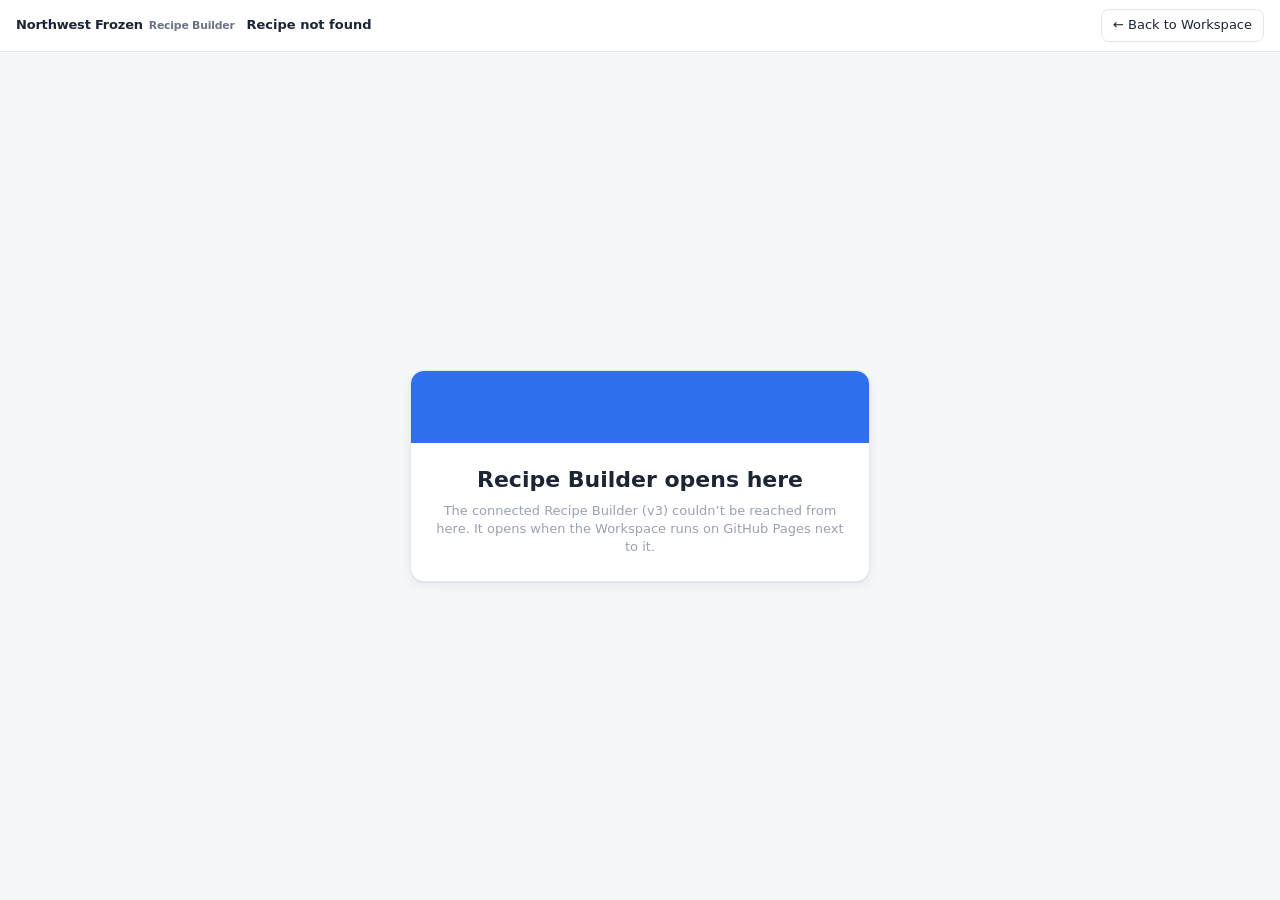
==== commit 502c83c3: "Show Northwest Frozen instead of NutriLabel Co-Authored-By: Claude Opus 5.5 <noreply@anthropic.com>" ====
--- a/builder.html
+++ b/builder.html
@@ -4,13 +4,13 @@
   <meta charset="utf-8">
   <meta name="viewport" content="width=device-width, initial-scale=1">
   <title>Recipe Builder</title>
-  <link rel="stylesheet" href="base.css?v=202610161114">
-  <link rel="stylesheet" href="workspace.css?v=202610161114">
+  <link rel="stylesheet" href="base.css?v=202610161120">
+  <link rel="stylesheet" href="workspace.css?v=202610161120">
   <script>try { var t = JSON.parse(localStorage.getItem('nlws.pref.theme')); if (t) document.documentElement.dataset.theme = t; } catch (e) {}</script>
 </head>
 <body>
   <header class="topbar">
-    <a class="brand" href="index.html">NutriLabel <small>Recipe Builder</small></a>
+    <a class="brand" href="index.html">Northwest Frozen <small>Recipe Builder</small></a>
     <span class="title" id="name"></span>
     <span class="spacer"></span>
     <a class="btn" href="index.html" onclick="if (history.length > 1 && document.referrer) { history.back(); return false; }">← Back to Workspace</a>
@@ -23,7 +23,7 @@
       <p class="faint">The connected Recipe Builder (v3) couldn’t be reached from here. It opens when the Workspace runs on GitHub Pages next to it.</p>
     </div>
   </div>
-  <script src="store.js?v=202610161114"></script>
+  <script src="store.js?v=202610161120"></script>
   <script>
     const r = store.getItem(new URLSearchParams(location.search).get('id'));
     document.getElementById('name').textContent = r ? r.name : 'Recipe not found';
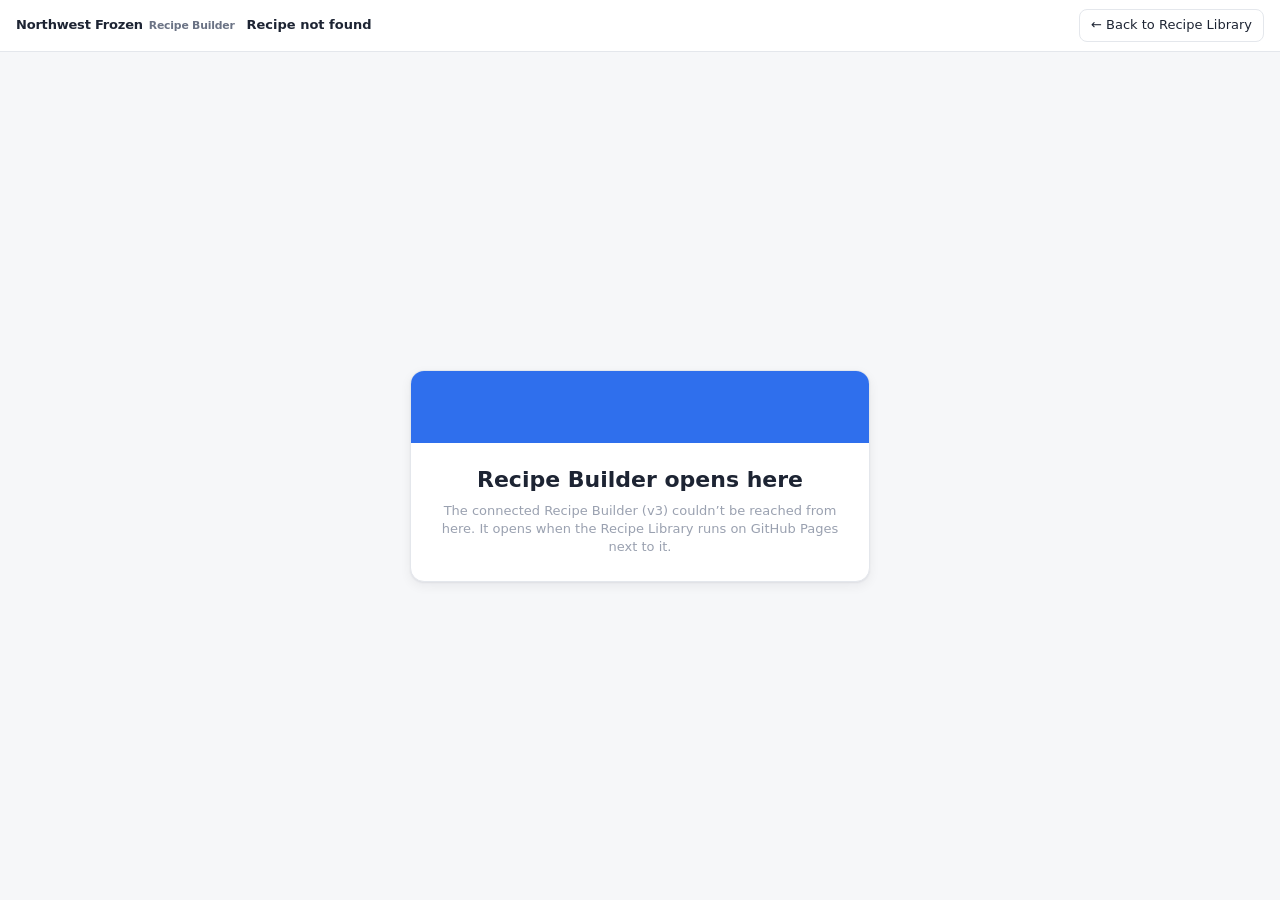
==== commit 4cfcbb0a: "Show Workspace as 'Recipe Library' (title, top bar, builder link); cache version bumped Co-Authored-" ====
--- a/builder.html
+++ b/builder.html
@@ -4,8 +4,8 @@
   <meta charset="utf-8">
   <meta name="viewport" content="width=device-width, initial-scale=1">
   <title>Recipe Builder</title>
-  <link rel="stylesheet" href="base.css?v=202610161120">
-  <link rel="stylesheet" href="workspace.css?v=202610161120">
+  <link rel="stylesheet" href="base.css?v=202610211200">
+  <link rel="stylesheet" href="workspace.css?v=202610211200">
   <script>try { var t = JSON.parse(localStorage.getItem('nlws.pref.theme')); if (t) document.documentElement.dataset.theme = t; } catch (e) {}</script>
 </head>
 <body>
@@ -13,17 +13,17 @@
     <a class="brand" href="index.html">Northwest Frozen <small>Recipe Builder</small></a>
     <span class="title" id="name"></span>
     <span class="spacer"></span>
-    <a class="btn" href="index.html" onclick="if (history.length > 1 && document.referrer) { history.back(); return false; }">← Back to Workspace</a>
+    <a class="btn" href="index.html" onclick="if (history.length > 1 && document.referrer) { history.back(); return false; }">← Back to Recipe Library</a>
   </header>
   <div class="ws-builder">
     <div class="ws-builder-box">
       <div class="ws-thumb" id="strip"></div>
       <h1>Recipe Builder opens here</h1>
       <p class="muted" id="sub"></p>
-      <p class="faint">The connected Recipe Builder (v3) couldn’t be reached from here. It opens when the Workspace runs on GitHub Pages next to it.</p>
+      <p class="faint">The connected Recipe Builder (v3) couldn’t be reached from here. It opens when the Recipe Library runs on GitHub Pages next to it.</p>
     </div>
   </div>
-  <script src="store.js?v=202610161120"></script>
+  <script src="store.js?v=202610211200"></script>
   <script>
     const r = store.getItem(new URLSearchParams(location.search).get('id'));
     document.getElementById('name').textContent = r ? r.name : 'Recipe not found';
